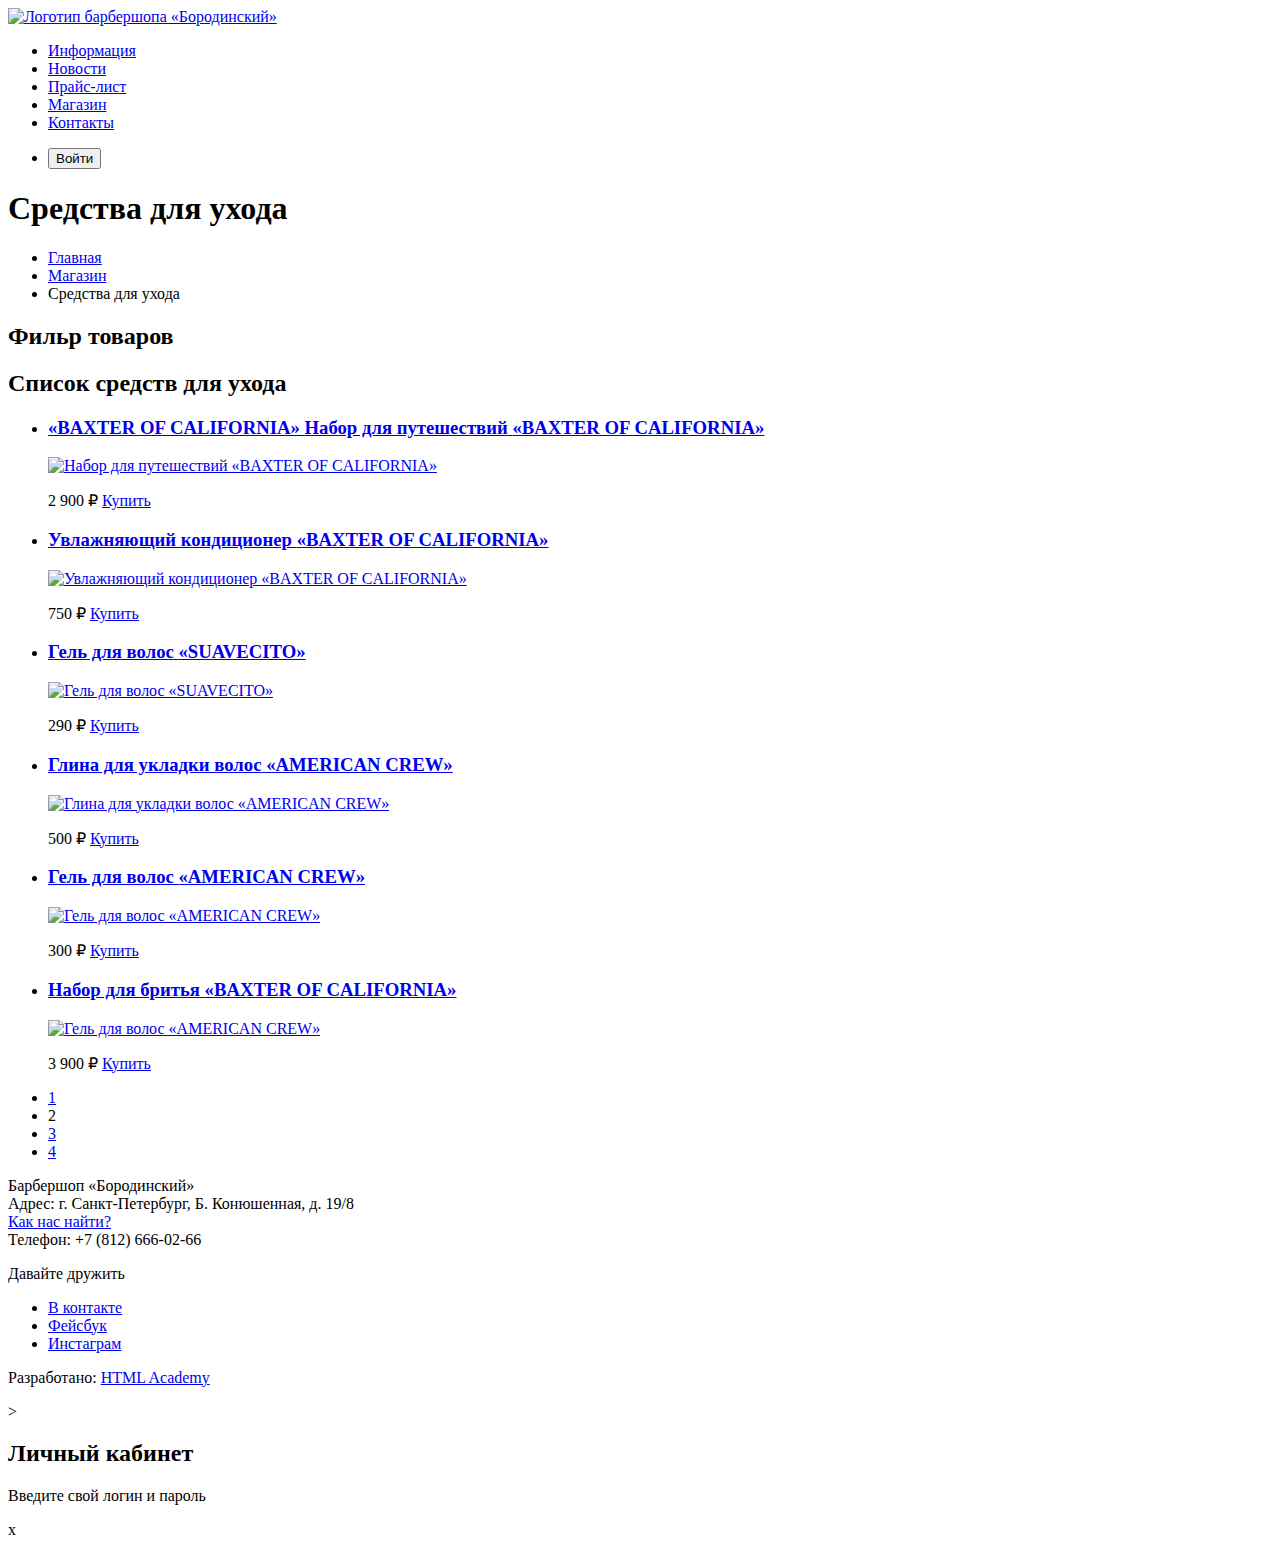
==== catalog.html @ 80b0546b "Сделала страницу каталога" ====
<!DOCTYPE html>
      <html lang="ru">
        <head>
          <meta charset="utf-8">
          <title>HTML Academy: Барбершоп</title>
        </head>
        <body>
            <header class="main header">
                <nav class="main-navigation">
                    <a class="main-header-logo" href="index.html">
                <img src="img/logo.svg" width="111" height="24" alt="Логотип барбершопа «Бородинский»">
              </a>
              <ul>
                <li><a href="info.html">Информация</a></li>
                <li><a href="news.html">Новости</a></li>
                <li><a href="price.html">Прайс-лист</a></li>
                <li><a href="catalog.html">Магазин</a></li>
                <li><a href="contacts.html">Контакты</a></li>
              </ul>
              <ul class="user-navigation">
                  <li class="login-link">
                   <button type="button">Войти</button>
                 </li>
              </ul>
            </nav>
          </header>
      <main class="container">
          <h1 class="page-title">Средства для ухода</h1>
          <ul class="breadcrumbs">
            <li><a href="index.html">Главная</a></li>
            <li><a href="cataloghtml">Магазин</a></li>
            <li class="breadcrumbs-cirrent">Средства для ухода</li>
          </ul>
          <section class="filters">
            <h2 class="visually-hidden">Фильр товаров</h2>
            <!--Здесь будет форма-->
          </section>
          <section class="catalog">
              <h2 class="visually-hidden">Список средств для ухода</h2>
              <!--Здесь будет форма-->
            <ul class="catalog-list">
              <li class="catalog-item">
                <h3>
                  <a href="catalog-item.html">«BAXTER OF CALIFORNIA»
                    <span class="catalog-category">Набор для путешествий</span>
                    <span class="catalog-item-title">«BAXTER OF CALIFORNIA»</span>
                  </a>
                </h3>
                 <p>
                  <a href="catalog-item.html"><img src="img/product-1.jpg" width="220" height="165"
                  alt="Набор для путешествий «BAXTER OF CALIFORNIA»">
                  </a>
                   <p>
                      2 900 ₽
                      <a class="button" href="#">Купить</a>
                   </p>
                 </p>
              </li>
             <li class="catalog-item">
                <h3>
                  <a href="catalog-item.html">
                    <span class="catalog-category">Увлажняющий кондиционер</span>
                    <span class="catalog-item-title">«BAXTER OF CALIFORNIA»</span>
                  </a>
                </h3>
                 <p>
                  <a href="catalog-item.html"><img src="img/product-2.jpg" width="220" height="165"
                  alt="Увлажняющий кондиционер «BAXTER OF CALIFORNIA»">
                  </a>
                   <p>
                      750 ₽
                      <a class="button" href="#">Купить</a>
                   </p>
                </p>
              </li>
            </li>
            <li class="catalog-item">
               <h3>
                 <a href="catalog-item.html">
                   <span class="catalog-category">Гель для волос</span>
                   <span class="catalog-item-title">«SUAVECITO»</span>
                 </a>
               </h3>
                 <p>
                   <a href="catalog-item.html"><img src="img/product-3.jpg" width="220" height="165"
                   alt="Гель для волос «SUAVECITO»">
                   </a>
                    <p>
                      290 ₽
                      <a class="button" href="#">Купить</a>
                    </p>
                 </p>
             </li>
             <li class="catalog-item">
                <h3>
                  <a href="catalog-item.html">
                    <span class="catalog-category">Глина для укладки волос</span>
                    <span class="catalog-item-title">«AMERICAN CREW»</span>
                  </a>
                </h3>
                 <p>
                  <a href="catalog-item.html"><img src="img/product-4.jpg" width="220" height="165"
                  alt="Глина для укладки волос «AMERICAN CREW»">
                  </a>
                   <p>
                      500 ₽
                      <a class="button" href="#">Купить</a>
                   </p>
                 </p>
              </li>
              <li class="catalog-item">
                  <h3>
                    <a href="catalog-item.html">
                      <span class="catalog-category">Гель для волос</span>
                      <span class="catalog-item-title">«AMERICAN CREW»</span>
                    </a>
                  </h3>
                   <p>
                    <a href="catalog-item.html"><img src="img/product-5.jpg" width="220" height="165"
                    alt="Гель для волос «AMERICAN CREW»">
                    </a>
                     <p>
                        300 ₽
                        <a class="button" href="#">Купить</a>
                     </p>
                   </p>
                </li>

                <li class="catalog-item">
                    <h3>
                      <a href="catalog-item.html">
                        <span class="catalog-category">Набор для бритья</span>
                        <span class="catalog-item-title">«BAXTER OF CALIFORNIA»</span>
                      </a>
                  </h3>
                    <p>
                      <a href="catalog-item.html"><img src="img/product-6.jpg" width="220" height="165"
                      alt="Гель для волос «AMERICAN CREW»">
                      </a>
                       <p>
                          3 900 ₽
                          <a class="button" href="#">Купить</a>
                      </p>
                    </p>
                  </li>
            </ul>
            <ul class="pagination-list">
              <li class="pagination-item"><a href="#">1</a></li>
              <li class="pagination-item">2</li>
              <li class="pagination-item"><a href="#">3</a></li>
              <li class="pagination-item"><a href="#">4</a></li>
            </ul>
           </section>
      </main>
      <footer>
       <p>
          Барбершоп «Бородинский»<br>
          Адрес: г. Санкт-Петербург, Б. Конюшенная, д. 19/8<br>
          <a href="map.html">Как нас найти?</a><br>
          Телефон: +7 (812) 666-02-66
       </p>
      <div>
       <p>Давайте дружить</p>
       <ul>
         <li><a href="#">В контакте</a> </li>
         <li><a href="#">Фейсбук</a></li>
         <li><a href="#">Инстаграм</a></li>
       </ul>
      </div>
      <p>
        Разработано:
        <a href="html://htmlacademy.ru">HTML Academy</a>
      </p>
    </footer>>
    <section class="modal modal-login">
      <h2>Личный кабинет</h2>
      <p>Введите свой логин и пароль</p>
      <!--Здесь будет форма-->
      <span class="modal-close">x</span>
    </section>
 </body>

 </html>
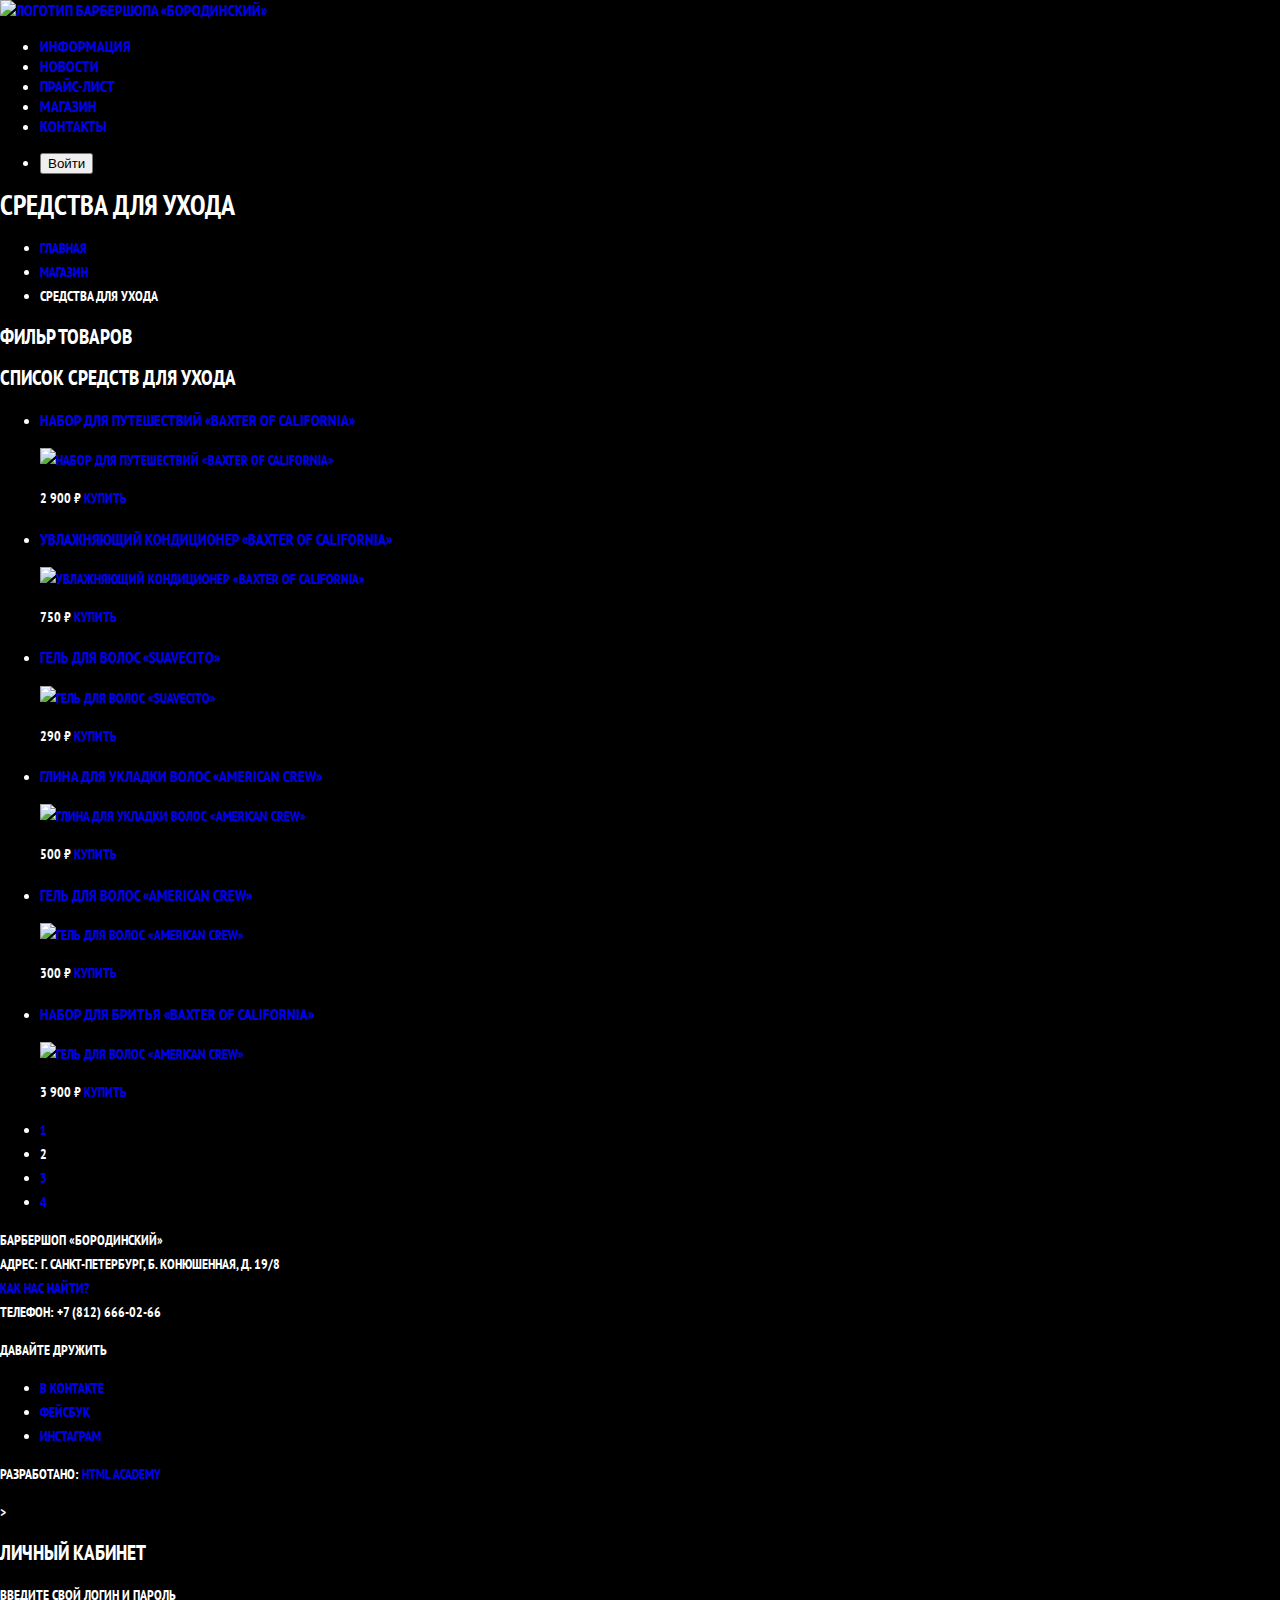
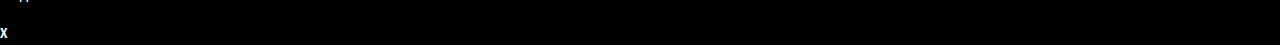
==== commit 2a1b6899: "Учебный проект: завершаем разметку" ====
--- a/catalog.html
+++ b/catalog.html
@@ -4,8 +4,11 @@
         <head>
           <meta charset="utf-8">
           <title>HTML Academy: Барбершоп</title>
+          <link href="https://fonts.googleapis.com/css?family=PT+Sans+Narrow:400,700&display=swap&subset=cyrillic,latin-ext" rel="stylesheet">
+          <link href="css/normalize.css" rel="stylesheet">
+          <link href="css/style.css" rel="stylesheet">
         </head>
-        <body>
+        <body class="inner-page">
             <header class="main header">
                 <nav class="main-navigation">
                     <a class="main-header-logo" href="index.html">
@@ -42,7 +45,7 @@
             <ul class="catalog-list">
               <li class="catalog-item">
                 <h3>
-                  <a href="catalog-item.html">«BAXTER OF CALIFORNIA»
+                  <a href="catalog-item.html">
                     <span class="catalog-category">Набор для путешествий</span>
                     <span class="catalog-item-title">«BAXTER OF CALIFORNIA»</span>
                   </a>
--- a/css/style.css
+++ b/css/style.css
@@ -0,0 +1,45 @@
+body {
+margin: 0;
+padding: 0;
+
+font-family: "PT Sans Narrow", Arial, sans-serif;
+font-size: 14px;
+line-height: 24px;
+font-weight: 700;
+color: #ffffff;
+text-transform: uppercase;
+
+background-color: #000000;
+background-image: url("img/bg.jpg");
+background-position: top center;
+background-repeat: no-repeat;
+}
+
+a {
+  text-decoration: none;
+}
+
+.main-navigation {
+  font-size: 16px;
+  line-height: 20px;
+  color: #ffffff;
+
+  background-color: #000000;
+}
+.site-navigation
+.user-navigation {
+  list-style: none;
+}
+
+.site-navigation a
+.user-navigation a {
+  color: #ffffff;
+}
+
+.site-navigation a:hover,
+.site-navigation a:focus,
+.user-navigation a:hover,
+.user-navigation a:focus  {
+  background-color: #242424;
+}
+
